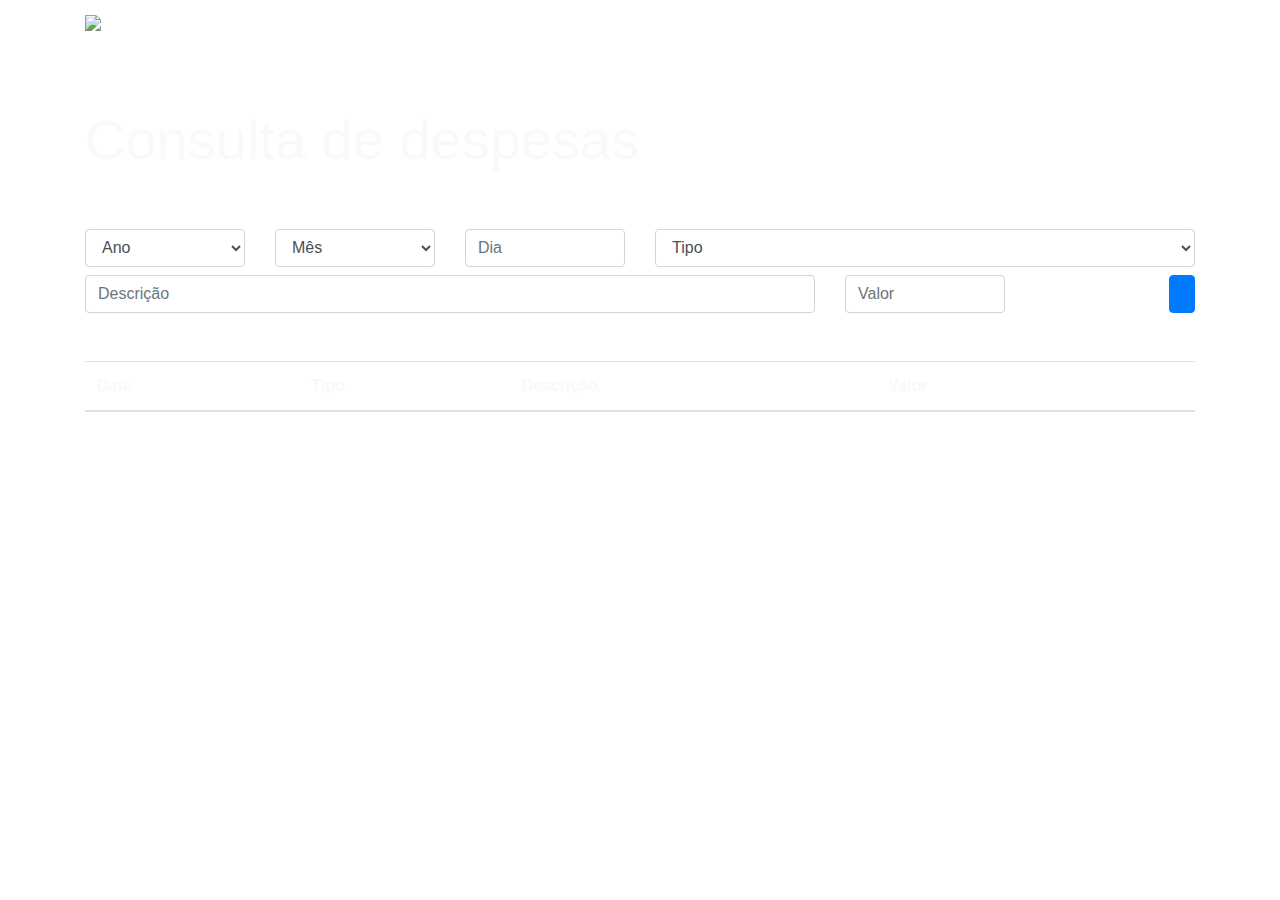
==== consulta.html @ 0738e22d "feat(ui): adicionar página de consulta de despesas" ====
<!DOCTYPE html>
<html lang="pt-br">
<head>
  <meta charset="UTF-8">
  <meta name="viewport" content="width=device-width, initial-scale=1.0">
  
  <!-- Title & Descripton -->
  <title>Orçamento Pessoal - Home</title>
  <meta name="description" content="Site para organização de despesas">
  <!-- Framework Bootstrap  -->
  <link rel="stylesheet" href="https://maxcdn.bootstrapcdn.com/bootstrap/4.0.0/css/bootstrap.min.css" integrity="sha384-Gn5384xqQ1aoWXA+058RXPxPg6fy4IWvTNh0E263XmFcJlSAwiGgFAW/dAiS6JXm" crossorigin="anonymous">
  <!-- Stylesheet -->
  <link rel="stylesheet" href="src/assets/css/style.css">
  <!-- Favicon -->
   <link rel="shortcut icon" href="public/image/favicon/favicon.png" type="image/x-icon">
</head>
  <body onload="carregaListaDespesas()" class="text-light bg-body-color">
    <nav class="navbar navbar-expand-lg navbar-dark bg-nav-color mb-5">
      <div class="container">
        <a class="navbar-brand" href="#">
           <img src="public/image/logo/logo.png" width="50" height="35" alt="Orçamento pessoal">
        </a>
        <button class="navbar-toggler" type="button" data-toggle="collapse" data-target="#navbarSupportedContent" aria-controls="navbarSupportedContent" aria-expanded="false" aria-label="Toggle navigation">
          <span class="navbar-toggler-icon"></span>
        </button>

        <div class="collapse navbar-collapse" id="navbarSupportedContent">
          <ul class="navbar-nav mr-auto">
            <li class="nav-item">
              <a class="nav-link" href="index.html">Cadastro</a>
            </li>
            <li class="nav-item active">
              <a class="nav-link" href="consulta.html">Consulta</a>
            </li>
          </ul>
          
        </div>
      </div>
    </nav>

    <div class="container">
      <div class="row mb-5">
        <div class="col">
          <h1 class="display-4">Consulta de despesas</h1>
        </div>
      </div>

      <div class="row mb-2">
        <div class="col-md-2">
          <select class="form-control" id="ano">
            <option value="">Ano</option>
            <option value="2024">2024</option>
          </select>
        </div>

        <div class="col-md-2">
          <select class="form-control" id="mes">
            <option value="">Mês</option>
            <option value="1">Janeiro</option>
            <option value="2">Fevereiro</option>
            <option value="3">Março</option>
            <option value="4">Abril</option>
            <option value="5">Maio</option>
            <option value="6">Junho</option>
            <option value="7">Julho</option>
            <option value="8">Agosto</option>
            <option value="9">Setembro</option>
            <option value="10">Outubro</option>
            <option value="11">Novembro</option>
            <option value="12">Dezembro</option>
          </select>
        </div>
        
        <div class="col-md-2">
          <input type="text" class="form-control" placeholder="Dia" id="dia" />
        </div>

        <div class="col-md-6">
          <select class="form-control" id="tipo">
            <option value="">Tipo</option>
            <option value="1">Alimentação</option>
            <option value="2">Educação</option>
            <option value="3">Lazer</option>
            <option value="4">Saúde</option>
            <option value="5">Transporte</option>
          </select>
        </div>
      </div>

      <div class="row  mb-5">
        <div class="col-md-8">
          <input type="text" class="form-control" placeholder="Descrição" id="descricao" />
        </div>

        <div class="col-md-2">
          <input type="text" class="form-control" placeholder="Valor" id="valor" />
        </div>

        <div class="col-md-2 d-flex justify-content-end">
          <button type="button" class="btn btn-primary" onclick="pesquisarDespesa()">
            <i class="fas fa-search"></i>
          </button>
        </div>
      </div>

      <div class="row">
        <div class="col">
          <table class="table" >
            <thead>
              <tr>
                <th>Data</th>
                <th>Tipo</th>
                <th>Descrição</th>
                <th>Valor</th>
                <th></th>
              </tr>
            </thead>

            <tbody id="listaDespesas">
               
            </tbody>
          </table>
        </div>
      </div>
    </div>
  </body>	

  <!-- Modal -->
  <div class="modal fade" id="modalRemoverDespesa" tabindex="-1" role="dialog" aria-labelledby="exampleModalLabel" aria-hidden="true">
    <div class="modal-dialog" role="document">
      <div class="modal-content">
        <div class="modal-header">
          <h5 class="modal-title" id="modal_titulo2">Despesa removida com sucesso</h5>
        </div>
        <div class="modal-body">
          <p id="modal_conteudo2">Item excluído!</p>
        </div>
        <div class="modal-footer">
          <button type="button" class="btn btn-success" id="modal_btn2" data-dismiss="modal">Voltar</button>
        </div>
      </div>
    </div>
  </div>



  <!-- Script Framework Boostrap -->
  <script src="https://code.jquery.com/jquery-3.2.1.slim.min.js" integrity="sha384-KJ3o2DKtIkvYIK3UENzmM7KCkRr/rE9/Qpg6aAZGJwFDMVNA/GpGFF93hXpG5KkN" crossorigin="anonymous"></script>
  <script src="https://cdnjs.cloudflare.com/ajax/libs/popper.js/1.12.9/umd/popper.min.js" integrity="sha384-ApNbgh9B+Y1QKtv3Rn7W3mgPxhU9K/ScQsAP7hUibX39j7fakFPskvXusvfa0b4Q" crossorigin="anonymous"></script>
  <script src="https://maxcdn.bootstrapcdn.com/bootstrap/4.0.0/js/bootstrap.min.js" integrity="sha384-JZR6Spejh4U02d8jOt6vLEHfe/JQGiRRSQQxSfFWpi1MquVdAyjUar5+76PVCmYl" crossorigin="anonymous"></script>
  <!-- Script app -->
  <script src="src/assets/scripts/app.js" defer></script>
  <!-- Font Awesome -->
  <script defer src="https://use.fontawesome.com/releases/v5.0.8/js/all.js"></script>
</body>
</html>
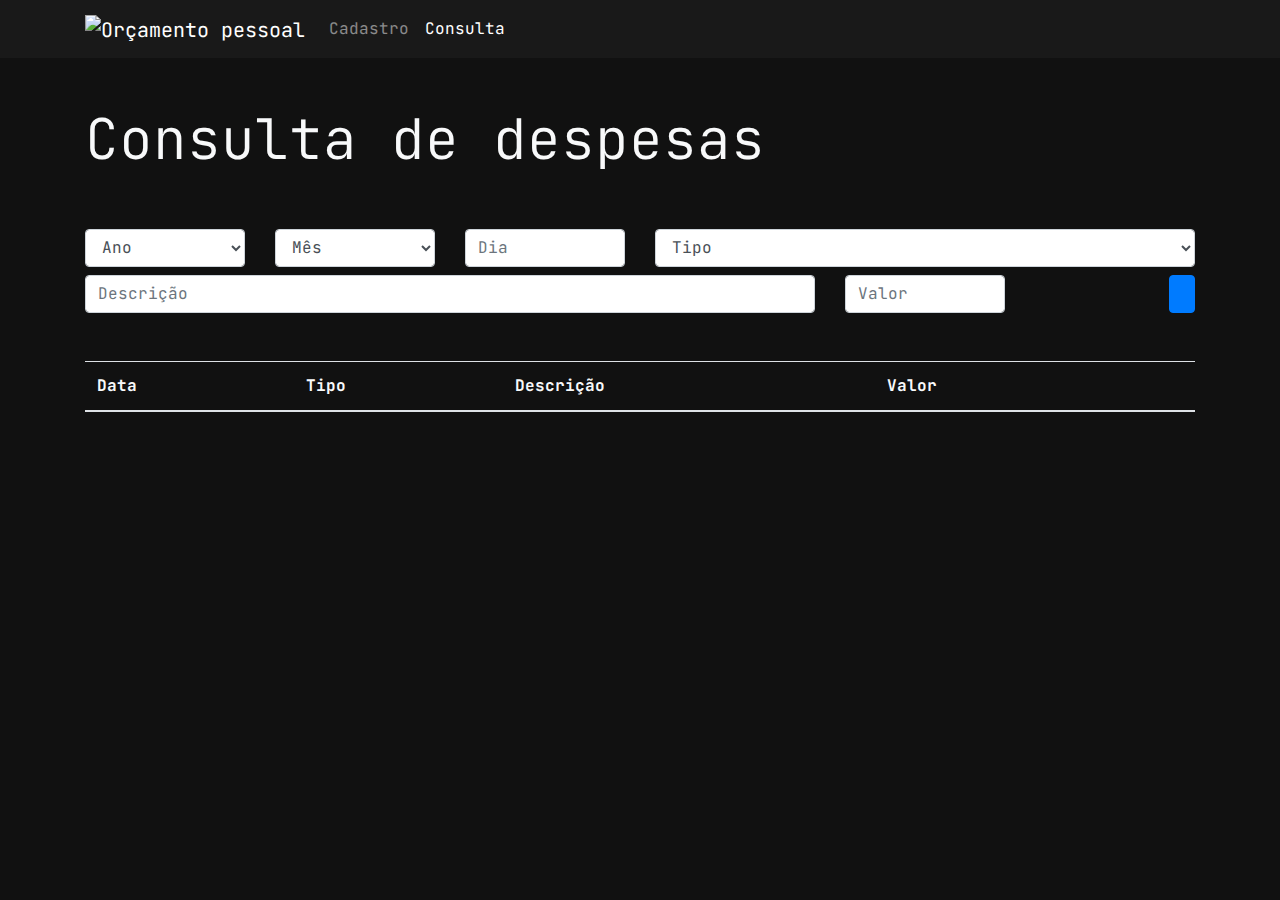
==== commit 6a85b251: "refactor(consulta): atualizar paths dos assets e metadados" ====
--- a/consulta.html
+++ b/consulta.html
@@ -1,24 +1,41 @@
 <!DOCTYPE html>
 <html lang="pt-br">
 <head>
+  <!-- Metadados  essenciais -->
   <meta charset="UTF-8">
   <meta name="viewport" content="width=device-width, initial-scale=1.0">
-  
-  <!-- Title & Descripton -->
-  <title>Orçamento Pessoal - Home</title>
-  <meta name="description" content="Site para organização de despesas">
+  <meta http-equiv="X-UA-Compatible" content="IE=edge">
+
+  <!-- SEO Básico -->
+  <title>Orçamento Pessoal - Consulta</title>
+  <meta name="description" content=" ">
+  <meta name="keywords" content=" ">
+  <meta name="author" content="Danilo Antunes">
+
+  <!-- Controle de indexação  -->
+  <meta name="robots" content="index, follow">
+
+  <!-- Web Manifest e Configurações PWA -->
+  <link rel="manifest" href="./src/assets/images/favicon/site.webmanifest">
+  <meta name="theme-color" content="#ffffff">
+    
+  <!-- Favicon -->
+  <link rel="apple-touch-icon" sizes="180x180" href="./src/assets/images/favicon/apple-touch-icon.png">
+  <link rel="icon" type="image/png" sizes="32x32" href="./src/assets/images/favicon/favicon-32x32.png">
+  <link rel="icon" type="image/png" sizes="16x16" href="./src/assets/images/favicon/favicon-16x16.png">
+
+   <!-- Folha de estilo principal -->
+   <link rel="stylesheet" href="./src/assets/css/style.css">
+
   <!-- Framework Bootstrap  -->
   <link rel="stylesheet" href="https://maxcdn.bootstrapcdn.com/bootstrap/4.0.0/css/bootstrap.min.css" integrity="sha384-Gn5384xqQ1aoWXA+058RXPxPg6fy4IWvTNh0E263XmFcJlSAwiGgFAW/dAiS6JXm" crossorigin="anonymous">
-  <!-- Stylesheet -->
-  <link rel="stylesheet" href="src/assets/css/style.css">
-  <!-- Favicon -->
-   <link rel="shortcut icon" href="public/image/favicon/favicon.png" type="image/x-icon">
+
 </head>
   <body onload="carregaListaDespesas()" class="text-light bg-body-color">
     <nav class="navbar navbar-expand-lg navbar-dark bg-nav-color mb-5">
       <div class="container">
         <a class="navbar-brand" href="#">
-           <img src="public/image/logo/logo.png" width="50" height="35" alt="Orçamento pessoal">
+           <img src="./src/assets/images/logo/logo.png" width="50" height="35" alt="Orçamento pessoal">
         </a>
         <button class="navbar-toggler" type="button" data-toggle="collapse" data-target="#navbarSupportedContent" aria-controls="navbarSupportedContent" aria-expanded="false" aria-label="Toggle navigation">
           <span class="navbar-toggler-icon"></span>
@@ -49,7 +66,7 @@
         <div class="col-md-2">
           <select class="form-control" id="ano">
             <option value="">Ano</option>
-            <option value="2024">2024</option>
+            <option value="2025">2025</option>
           </select>
         </div>
 
--- a/src/assets/css/style.css
+++ b/src/assets/css/style.css
@@ -0,0 +1,23 @@
+@import url('https://fonts.googleapis.com/css2?family=JetBrains+Mono:ital,wght@0,100..800;1,100..800&family=League+Spartan:wght@100..900&display=swap');
+
+*{
+  margin: 0;
+  padding: 0;
+  box-sizing: border-box;
+  font-family: "JetBrains Mono", monospace;
+  font-optical-sizing: auto;
+  font-style: normal;
+}
+
+:root {
+  --bg-nav-color: #191919;
+  --bg-body-color:  #111111;
+}
+
+.bg-nav-color{
+  background: var(--bg-nav-color);
+}
+
+.bg-body-color{
+  background: var(--bg-body-color);
+}